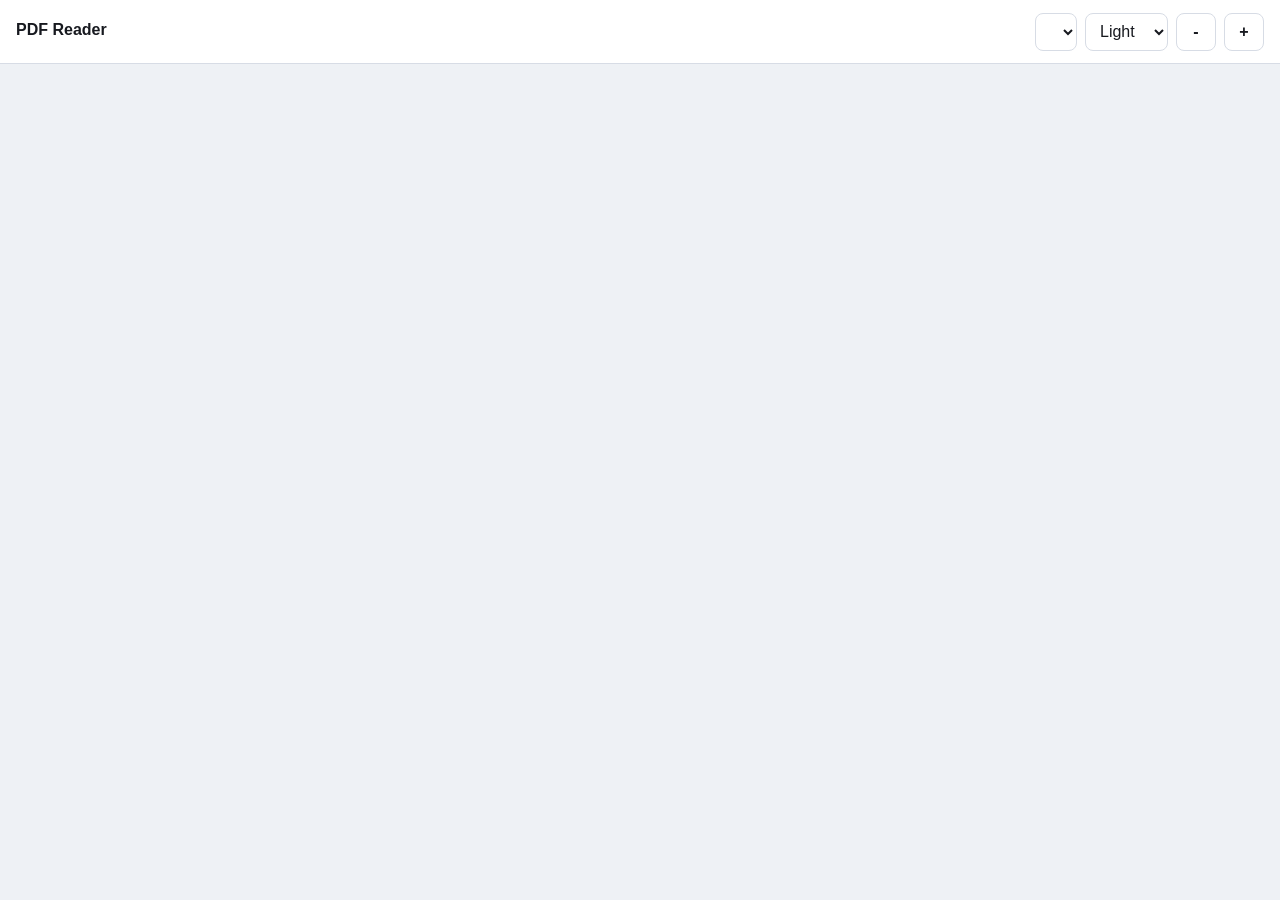
==== templates/reader/index.html @ 6acfa809 "add projet files" ====
<!doctype html>
<html lang="en">
  <head>
    <meta charset="utf-8">
    <meta name="viewport" content="width=device-width, initial-scale=1">
    <title>PDF Reader</title>
    <link rel="stylesheet" href="style.css">
  </head>
  <body>
    <header class="toolbar">
      <div class="title">
        <strong id="documentTitle">PDF Reader</strong>
        <span id="pageCount"></span>
      </div>
      <div class="controls">
        <select id="languageSelect" aria-label="Language"></select>
        <select id="themeSelect" aria-label="Theme">
          <option value="light">Light</option>
          <option value="dark">Dark</option>
          <option value="sepia">Sepia</option>
        </select>
        <button id="zoomOut" type="button">-</button>
        <button id="zoomIn" type="button">+</button>
      </div>
    </header>

    <main id="reader" class="reader"></main>

    <script src="reader.js"></script>
  </body>
</html>
---- templates/reader/style.css ----
:root {
  color-scheme: light;
  --app-bg: #eef1f5;
  --toolbar-bg: #ffffff;
  --text: #17191f;
  --muted: #626b79;
  --line: #d7dce5;
  --page-shadow: 0 8px 30px rgba(20, 24, 32, 0.16);
  --text-layer-color: #15171c;
}

[data-theme="dark"] {
  color-scheme: dark;
  --app-bg: #17191f;
  --toolbar-bg: #222630;
  --text: #f3f5f7;
  --muted: #b9c0cc;
  --line: #3a4150;
  --page-shadow: 0 8px 30px rgba(0, 0, 0, 0.45);
  --text-layer-color: #111318;
}

[data-theme="sepia"] {
  --app-bg: #eee8dc;
  --toolbar-bg: #fbf7ef;
  --text: #251f18;
  --muted: #6b5f50;
  --line: #d8cdbb;
  --page-shadow: 0 8px 30px rgba(63, 47, 29, 0.18);
  --text-layer-color: #251f18;
}

* {
  box-sizing: border-box;
}

body {
  margin: 0;
  min-height: 100vh;
  background: var(--app-bg);
  color: var(--text);
  font-family: Arial, Helvetica, sans-serif;
}

.toolbar {
  position: sticky;
  top: 0;
  z-index: 10;
  min-height: 64px;
  background: var(--toolbar-bg);
  border-bottom: 1px solid var(--line);
  display: flex;
  align-items: center;
  justify-content: space-between;
  gap: 14px;
  padding: 10px 16px;
}

.title {
  display: grid;
  gap: 3px;
  min-width: 0;
}

.title strong {
  overflow: hidden;
  text-overflow: ellipsis;
  white-space: nowrap;
}

.title span {
  color: var(--muted);
  font-size: 13px;
}

.controls {
  display: flex;
  gap: 8px;
  align-items: center;
}

select,
button {
  min-height: 38px;
  border: 1px solid var(--line);
  border-radius: 8px;
  background: var(--toolbar-bg);
  color: var(--text);
  padding: 0 10px;
  font: inherit;
}

button {
  min-width: 40px;
  cursor: pointer;
  font-weight: 700;
}

.reader {
  --zoom: 1;
  display: grid;
  justify-items: center;
  gap: 28px;
  padding: 28px 14px;
}

.page {
  position: relative;
  width: calc(var(--page-width) * 1px * var(--zoom));
  height: calc(var(--page-height) * 1px * var(--zoom));
  box-shadow: var(--page-shadow);
  background: #fff;
  overflow: hidden;
  contain: layout paint style;
}

.page-loading {
  position: absolute;
  inset: 0;
  display: grid;
  place-items: center;
  color: #8a93a3;
  font-size: 14px;
}

.vector-layer {
  position: absolute;
  inset: 0;
  width: 100%;
  height: 100%;
  pointer-events: none;
}

.image-item {
  position: absolute;
  display: block;
  object-fit: fill;
}

.text-item {
  position: absolute;
  overflow: visible;
  color: var(--text-layer-color);
  line-height: 1;
  white-space: nowrap;
  transform-origin: top left;
  pointer-events: auto;
  will-change: transform;
}

.text-item:hover {
  outline: 1px solid rgba(15, 118, 110, 0.45);
  background: rgba(15, 118, 110, 0.08);
}

@media (max-width: 700px) {
  .toolbar {
    align-items: stretch;
    flex-direction: column;
  }

  .controls {
    display: grid;
    grid-template-columns: 1fr 1fr 40px 40px;
    width: 100%;
  }

  select,
  button {
    width: 100%;
  }
}
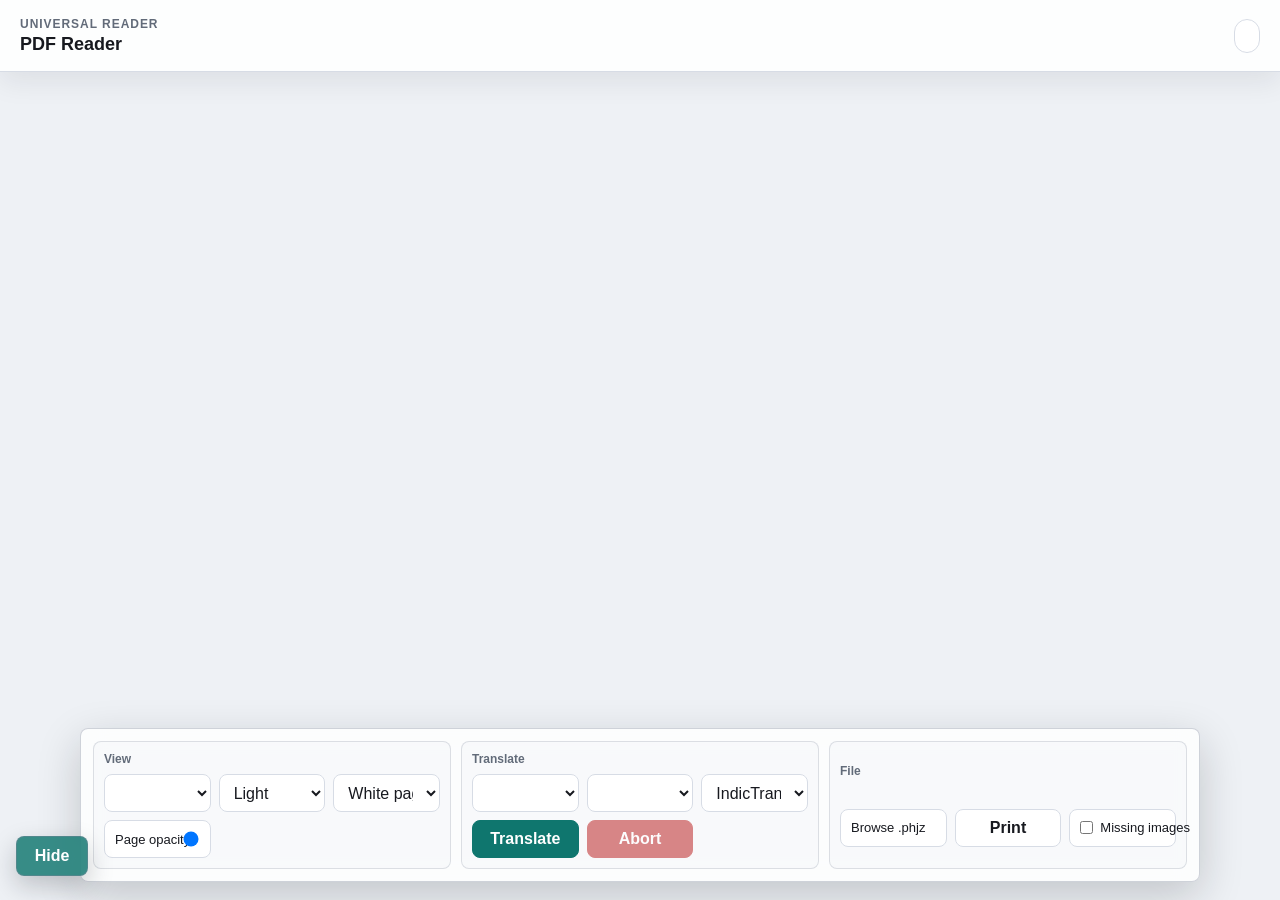
==== commit 9718b6a8: "add INDICTRANS2 , ollma support" ====
--- a/templates/reader/index.html
+++ b/templates/reader/index.html
@@ -9,22 +9,98 @@
   <body>
     <header class="toolbar">
       <div class="title">
+        <span>Universal Reader</span>
         <strong id="documentTitle">PDF Reader</strong>
-        <span id="pageCount"></span>
       </div>
-      <div class="controls">
-        <select id="languageSelect" aria-label="Language"></select>
-        <select id="themeSelect" aria-label="Theme">
-          <option value="light">Light</option>
-          <option value="dark">Dark</option>
-          <option value="sepia">Sepia</option>
-        </select>
-        <button id="zoomOut" type="button">-</button>
-        <button id="zoomIn" type="button">+</button>
-      </div>
+      <span id="pageCount" class="page-count"></span>
     </header>
 
+    <button id="navToggle" class="nav-toggle" type="button" aria-label="Toggle reader controls">Hide</button>
+
+    <nav id="readerNav" class="reader-nav">
+      <div class="controls">
+        <section class="control-group">
+          <span>View</span>
+          <select id="languageSelect" aria-label="Display language"></select>
+          <select id="themeSelect" aria-label="Theme">
+            <option value="light">Light</option>
+            <option value="dark">Dark</option>
+            <option value="sepia">Sepia</option>
+          </select>
+          <select id="pageColorSelect" aria-label="Page color">
+            <option value="#ffffff">White page</option>
+            <option value="transparent">Transparent page</option>
+            <option value="#f8f4e8">Warm page</option>
+            <option value="#eef6ff">Blue page</option>
+            <option value="#111827">Dark page</option>
+          </select>
+          <label class="range-control">
+            <span>Page opacity</span>
+            <input id="pageOpacityRange" type="range" min="0.2" max="1" step="0.05" value="1">
+          </label>
+        </section>
+
+        <section class="control-group">
+          <span>Translate</span>
+          <select id="sourceLanguageSelect" aria-label="Translate from"></select>
+          <select id="targetLanguageSelect" aria-label="Translate to"></select>
+          <select id="providerSelect" aria-label="Translation AI">
+            <option value="indictrans2" selected>IndicTrans2</option>
+            <option value="gemini">Gemini</option>
+            <option value="google">Google</option>
+            <option value="chatgpt">ChatGPT</option>
+            <option value="local">Local</option>
+          </select>
+          <button id="translateDocumentButton" type="button">Translate</button>
+          <button id="abortTranslationButton" type="button" class="danger-button" disabled>Abort</button>
+        </section>
+
+        <section class="control-group">
+          <span>File</span>
+          <label class="browse-control" for="readerPackageFile">
+            Browse .phjz
+            <input id="readerPackageFile" type="file" accept=".phjz">
+          </label>
+          <a id="downloadPackageButton" class="download-control" href="#" download hidden>Download .phjz</a>
+          <button id="printButton" type="button">Print</button>
+          <label class="toggle-control">
+            <input id="missingImageToggle" type="checkbox">
+            <span>Missing images</span>
+          </label>
+        </section>
+      </div>
+    </nav>
+
+    <div id="translationProgress" class="translation-progress" hidden>
+      <div class="progress"><span></span></div>
+      <span id="translationProgressLabel">Waiting.</span>
+    </div>
+
+    <section id="translationLogPanel" class="translation-log-panel" hidden>
+      <div class="translation-log-head">
+        <strong>Translation Log</strong>
+        <button id="clearTranslationLogView" type="button">Clear View</button>
+      </div>
+      <div id="translationLogList" class="translation-log-list"></div>
+    </section>
+
+    <div id="readerMessages" class="reader-messages" aria-live="polite"></div>
+    <div id="readerMessage" class="reader-message" aria-live="polite"></div>
     <main id="reader" class="reader"></main>
+
+    <aside id="translationEditor" class="translation-editor" hidden>
+      <div>
+        <strong>Translation</strong>
+        <button id="closeEditor" type="button">x</button>
+      </div>
+      <p id="editorSource"></p>
+      <textarea id="editorValue" rows="4"></textarea>
+      <div class="editor-actions">
+        <button id="retranslateText" type="button">Retranslate</button>
+        <button id="saveTextTranslation" type="button">Save</button>
+      </div>
+      <span id="editorMessage"></span>
+    </aside>
 
     <script src="reader.js"></script>
   </body>
--- a/templates/reader/style.css
+++ b/templates/reader/style.css
@@ -7,6 +7,8 @@
   --line: #d7dce5;
   --page-shadow: 0 8px 30px rgba(20, 24, 32, 0.16);
   --text-layer-color: #15171c;
+  --page-bg: #ffffff;
+  --page-opacity: 1;
 }
 
 [data-theme="dark"] {
@@ -45,15 +47,69 @@
 .toolbar {
   position: sticky;
   top: 0;
-  z-index: 10;
-  min-height: 64px;
-  background: var(--toolbar-bg);
-  border-bottom: 1px solid var(--line);
+  z-index: 12;
   display: flex;
   align-items: center;
   justify-content: space-between;
   gap: 14px;
-  padding: 10px 16px;
+  min-height: 72px;
+  padding: 12px 20px;
+  background: color-mix(in srgb, var(--toolbar-bg) 88%, transparent);
+  border-bottom: 1px solid var(--line);
+  box-shadow: 0 10px 28px rgba(20, 24, 32, 0.08);
+  backdrop-filter: blur(14px);
+  -webkit-backdrop-filter: blur(14px);
+}
+
+.reader-nav {
+  position: fixed;
+  left: 50%;
+  bottom: 18px;
+  transform: translateX(-50%);
+  z-index: 18;
+  width: min(1120px, calc(100vw - 32px));
+  max-height: min(42vh, 360px);
+  display: grid;
+  gap: 10px;
+  padding: 12px;
+  border: 1px solid rgba(120, 130, 150, 0.35);
+  border-radius: 8px;
+  background: rgba(255, 255, 255, 0.82);
+  box-shadow: 0 14px 44px rgba(20, 24, 32, 0.2);
+  backdrop-filter: blur(12px);
+  overflow: auto;
+}
+
+[data-theme="dark"] .reader-nav {
+  background: rgba(34, 38, 48, 0.82);
+}
+
+.reader-nav.hidden {
+  display: none;
+}
+
+.nav-toggle {
+  position: fixed;
+  left: 16px;
+  bottom: 24px;
+  z-index: 19;
+  min-width: 72px;
+  min-height: 40px;
+  border: 1px solid rgba(120, 130, 150, 0.42);
+  border-radius: 8px;
+  background: rgba(15, 118, 110, 0.82);
+  color: #fff;
+  box-shadow: 0 10px 26px rgba(20, 24, 32, 0.22);
+  backdrop-filter: blur(10px);
+  -webkit-backdrop-filter: blur(10px);
+  cursor: move;
+  touch-action: none;
+  user-select: none;
+  transition:
+    left 180ms ease,
+    top 180ms ease,
+    background 160ms ease,
+    opacity 160ms ease;
 }
 
 .title {
@@ -66,17 +122,91 @@
   overflow: hidden;
   text-overflow: ellipsis;
   white-space: nowrap;
+  font-size: 18px;
+  letter-spacing: 0;
 }
 
 .title span {
   color: var(--muted);
+  font-size: 12px;
+  font-weight: 700;
+  letter-spacing: 0.08em;
+  text-transform: uppercase;
+}
+
+.page-count {
+  flex: 0 0 auto;
+  min-height: 34px;
+  display: inline-flex;
+  align-items: center;
+  border: 1px solid var(--line);
+  border-radius: 999px;
+  padding: 0 12px;
+  color: var(--muted);
+  background: color-mix(in srgb, var(--toolbar-bg) 78%, transparent);
   font-size: 13px;
 }
 
 .controls {
-  display: flex;
+  display: grid;
+  grid-template-columns: repeat(3, minmax(220px, 1fr));
+  gap: 10px;
+}
+
+.control-group {
+  min-width: 0;
+  display: grid;
+  grid-template-columns: repeat(auto-fit, minmax(86px, 1fr));
   gap: 8px;
   align-items: center;
+  padding: 10px;
+  border: 1px solid rgba(120, 130, 150, 0.24);
+  border-radius: 8px;
+  background: rgba(246, 247, 249, 0.62);
+}
+
+[data-theme="dark"] .control-group {
+  background: rgba(23, 25, 31, 0.48);
+}
+
+.control-group > span:first-child {
+  grid-column: 1 / -1;
+  color: var(--muted);
+  font-size: 12px;
+  font-weight: 700;
+}
+
+.toggle-control,
+.browse-control,
+.range-control {
+  min-height: 38px;
+  border: 1px solid var(--line);
+  border-radius: 8px;
+  display: inline-flex;
+  align-items: center;
+  gap: 7px;
+  padding: 0 10px;
+  color: var(--text);
+  background: var(--toolbar-bg);
+  font-size: 13px;
+  white-space: nowrap;
+}
+
+.toggle-control input,
+.browse-control input {
+  margin: 0;
+}
+
+.browse-control input {
+  display: none;
+}
+
+.range-control {
+  justify-content: space-between;
+}
+
+.range-control input {
+  width: min(130px, 48%);
 }
 
 select,
@@ -96,6 +226,123 @@
   font-weight: 700;
 }
 
+#translateDocumentButton {
+  background: #0f766e;
+  color: #fff;
+  border-color: #0f766e;
+}
+
+.danger-button {
+  background: #b91c1c;
+  color: #fff;
+  border-color: #b91c1c;
+}
+
+button:disabled {
+  opacity: 0.52;
+  cursor: not-allowed;
+}
+
+.translation-progress {
+  position: fixed;
+  left: 50%;
+  bottom: 250px;
+  transform: translateX(-50%);
+  z-index: 17;
+  width: min(760px, calc(100vw - 32px));
+  display: grid;
+  gap: 8px;
+  padding: 10px 12px;
+  color: var(--muted);
+  background: rgba(255, 255, 255, 0.84);
+  border: 1px solid rgba(120, 130, 150, 0.3);
+  border-radius: 8px;
+  box-shadow: 0 10px 28px rgba(20, 24, 32, 0.16);
+  backdrop-filter: blur(12px);
+  font-size: 13px;
+}
+
+[data-theme="dark"] .translation-progress {
+  background: rgba(34, 38, 48, 0.84);
+}
+
+.translation-progress[hidden] {
+  display: none;
+}
+
+.translation-log-panel {
+  width: min(900px, calc(100vw - 32px));
+  max-height: 260px;
+  overflow: auto;
+  margin: 14px auto 0;
+  padding: 12px;
+  border: 1px solid var(--line);
+  border-radius: 8px;
+  background: color-mix(in srgb, var(--toolbar-bg) 88%, transparent);
+  box-shadow: 0 10px 28px rgba(20, 24, 32, 0.12);
+}
+
+.translation-log-panel[hidden] {
+  display: none;
+}
+
+.translation-log-head {
+  display: flex;
+  align-items: center;
+  justify-content: space-between;
+  gap: 10px;
+  margin-bottom: 10px;
+}
+
+.translation-log-list {
+  display: grid;
+  gap: 8px;
+}
+
+.translation-log-item {
+  display: grid;
+  gap: 4px;
+  padding: 9px 10px;
+  border: 1px solid var(--line);
+  border-left: 4px solid #0f766e;
+  border-radius: 8px;
+  background: color-mix(in srgb, var(--app-bg) 72%, transparent);
+  font-size: 12px;
+}
+
+.translation-log-item.failed {
+  border-left-color: #dc2626;
+}
+
+.translation-log-item.aborted {
+  border-left-color: #d97706;
+}
+
+.translation-log-meta {
+  color: var(--muted);
+}
+
+.translation-log-text {
+  overflow: hidden;
+  text-overflow: ellipsis;
+  white-space: nowrap;
+}
+
+.progress {
+  height: 8px;
+  border-radius: 999px;
+  background: #e8edf2;
+  overflow: hidden;
+}
+
+.progress span {
+  display: block;
+  height: 100%;
+  width: 0;
+  background: #0f766e;
+  transition: width 180ms ease;
+}
+
 .reader {
   --zoom: 1;
   display: grid;
@@ -104,12 +351,64 @@
   padding: 28px 14px;
 }
 
+.reader-message {
+  color: var(--muted);
+  padding: 18px 16px 0;
+  text-align: center;
+}
+
+.reader-messages {
+  width: min(760px, calc(100vw - 32px));
+  display: grid;
+  gap: 10px;
+  margin: 14px auto 0;
+}
+
+.reader-messages:empty {
+  display: none;
+}
+
+.reader-message-item {
+  padding: 12px 14px;
+  border: 1px solid var(--line);
+  border-left: 5px solid #0f766e;
+  border-radius: 8px;
+  background: color-mix(in srgb, var(--toolbar-bg) 88%, transparent);
+  box-shadow: 0 10px 24px rgba(20, 24, 32, 0.1);
+}
+
+.reader-message-item.success {
+  border-left-color: #16a34a;
+}
+
+.reader-message-item.info {
+  border-left-color: #0284c7;
+}
+
+.reader-message-item.warning {
+  border-left-color: #d97706;
+}
+
+.reader-message-item.error {
+  border-left-color: #dc2626;
+}
+
+.reader-message.warning {
+  color: #9a5b00;
+}
+
+[data-theme="dark"] .reader-message.warning {
+  color: #fbbf24;
+}
+
 .page {
   position: relative;
-  width: calc(var(--page-width) * 1px * var(--zoom));
-  height: calc(var(--page-height) * 1px * var(--zoom));
+  width: calc(var(--page-width) * 1px);
+  height: calc(var(--page-height) * 1px);
+  zoom: var(--zoom);
   box-shadow: var(--page-shadow);
-  background: #fff;
+  background: var(--page-bg);
+  opacity: var(--page-opacity);
   overflow: hidden;
   contain: layout paint style;
 }
@@ -135,6 +434,16 @@
   position: absolute;
   display: block;
   object-fit: fill;
+}
+
+.image-item.image-missing {
+  display: none;
+}
+
+[data-show-missing-images="true"] .image-item.image-missing {
+  display: block;
+  border: 1px dashed #777;
+  background: transparent;
 }
 
 .text-item {
@@ -151,6 +460,159 @@
 .text-item:hover {
   outline: 1px solid rgba(15, 118, 110, 0.45);
   background: rgba(15, 118, 110, 0.08);
+  cursor: pointer;
+}
+
+.text-item.selected {
+  outline: 2px solid #0f766e;
+  background: rgba(15, 118, 110, 0.12);
+}
+
+.text-item.translation-missing {
+  color: transparent !important;
+  border-radius: 2px;
+  background: linear-gradient(100deg, rgba(148, 163, 184, 0.18) 20%, rgba(255, 255, 255, 0.58) 40%, rgba(148, 163, 184, 0.18) 60%);
+  background-size: 220% 100%;
+  animation: shimmer 1.25s linear infinite;
+}
+
+[data-theme="dark"] .text-item.translation-missing {
+  background: linear-gradient(100deg, rgba(75, 85, 99, 0.45) 20%, rgba(148, 163, 184, 0.4) 40%, rgba(75, 85, 99, 0.45) 60%);
+  background-size: 220% 100%;
+}
+
+@keyframes shimmer {
+  from {
+    background-position: 180% 0;
+  }
+  to {
+    background-position: -40% 0;
+  }
+}
+
+.translation-editor {
+  position: fixed;
+  right: 16px;
+  bottom: 16px;
+  z-index: 20;
+  width: min(360px, calc(100vw - 32px));
+  border: 1px solid var(--line);
+  border-radius: 8px;
+  background: var(--toolbar-bg);
+  box-shadow: 0 12px 36px rgba(20, 24, 32, 0.22);
+  padding: 14px;
+  display: grid;
+  gap: 10px;
+}
+
+.translation-editor[hidden] {
+  display: none;
+}
+
+.translation-editor > div:first-child,
+.editor-actions {
+  display: flex;
+  align-items: center;
+  justify-content: space-between;
+  gap: 8px;
+}
+
+.translation-editor p {
+  margin: 0;
+  color: var(--muted);
+  font-size: 13px;
+  max-height: 90px;
+  overflow: auto;
+}
+
+.translation-editor textarea {
+  width: 100%;
+  resize: vertical;
+  border: 1px solid var(--line);
+  border-radius: 8px;
+  background: var(--toolbar-bg);
+  color: var(--text);
+  padding: 8px;
+  font: inherit;
+}
+
+@media (max-width: 920px) {
+  .toolbar {
+    min-height: 64px;
+    padding: 10px 12px;
+  }
+
+  .reader-nav {
+    width: calc(100vw - 20px);
+    max-height: min(58vh, 430px);
+    bottom: 10px;
+  }
+
+  .controls {
+    grid-template-columns: 1fr;
+  }
+
+  .control-group {
+    grid-template-columns: repeat(2, minmax(0, 1fr));
+  }
+
+  .translation-progress {
+    bottom: 220px;
+  }
+}
+
+@media (max-width: 560px) {
+  .toolbar {
+    align-items: flex-start;
+    flex-direction: column;
+    gap: 8px;
+  }
+
+  .title strong {
+    max-width: calc(100vw - 24px);
+    font-size: 16px;
+  }
+
+  .page-count {
+    min-height: 30px;
+    font-size: 12px;
+  }
+
+  .reader {
+    gap: 18px;
+    padding: 18px 8px 140px;
+  }
+
+  .reader-nav {
+    width: calc(100vw - 16px);
+    padding: 10px;
+  }
+
+  .control-group {
+    grid-template-columns: 1fr;
+  }
+
+  .nav-toggle {
+    min-width: 58px;
+    min-height: 38px;
+    font-size: 13px;
+  }
+
+  .translation-progress {
+    bottom: 180px;
+    width: calc(100vw - 16px);
+  }
+
+  .translation-editor {
+    right: 8px;
+    bottom: 8px;
+    width: calc(100vw - 16px);
+  }
+}
+
+.translation-editor span {
+  color: var(--muted);
+  font-size: 13px;
 }
 
 @media (max-width: 700px) {
@@ -159,14 +621,54 @@
     flex-direction: column;
   }
 
+  .reader-nav {
+    width: calc(100vw - 16px);
+    bottom: 10px;
+    max-height: 54vh;
+  }
+
   .controls {
-    display: grid;
-    grid-template-columns: 1fr 1fr 40px 40px;
+    grid-template-columns: 1fr;
+  }
+
+  .control-group {
+    grid-template-columns: repeat(2, minmax(0, 1fr));
+  }
+
+  select,
+  button,
+  .toggle-control,
+  .browse-control {
     width: 100%;
   }
-
-  select,
-  button {
-    width: 100%;
-  }
-}
+}
+
+@media print {
+  body {
+    background: #fff;
+  }
+
+  .toolbar,
+  .reader-nav,
+  .nav-toggle,
+  .translation-editor {
+    display: none !important;
+  }
+
+  .reader {
+    display: block;
+    padding: 0;
+  }
+
+  .page {
+    box-shadow: none;
+    margin: 0 auto;
+    break-after: page;
+    page-break-after: always;
+  }
+
+  .page:last-child {
+    break-after: auto;
+    page-break-after: auto;
+  }
+}
